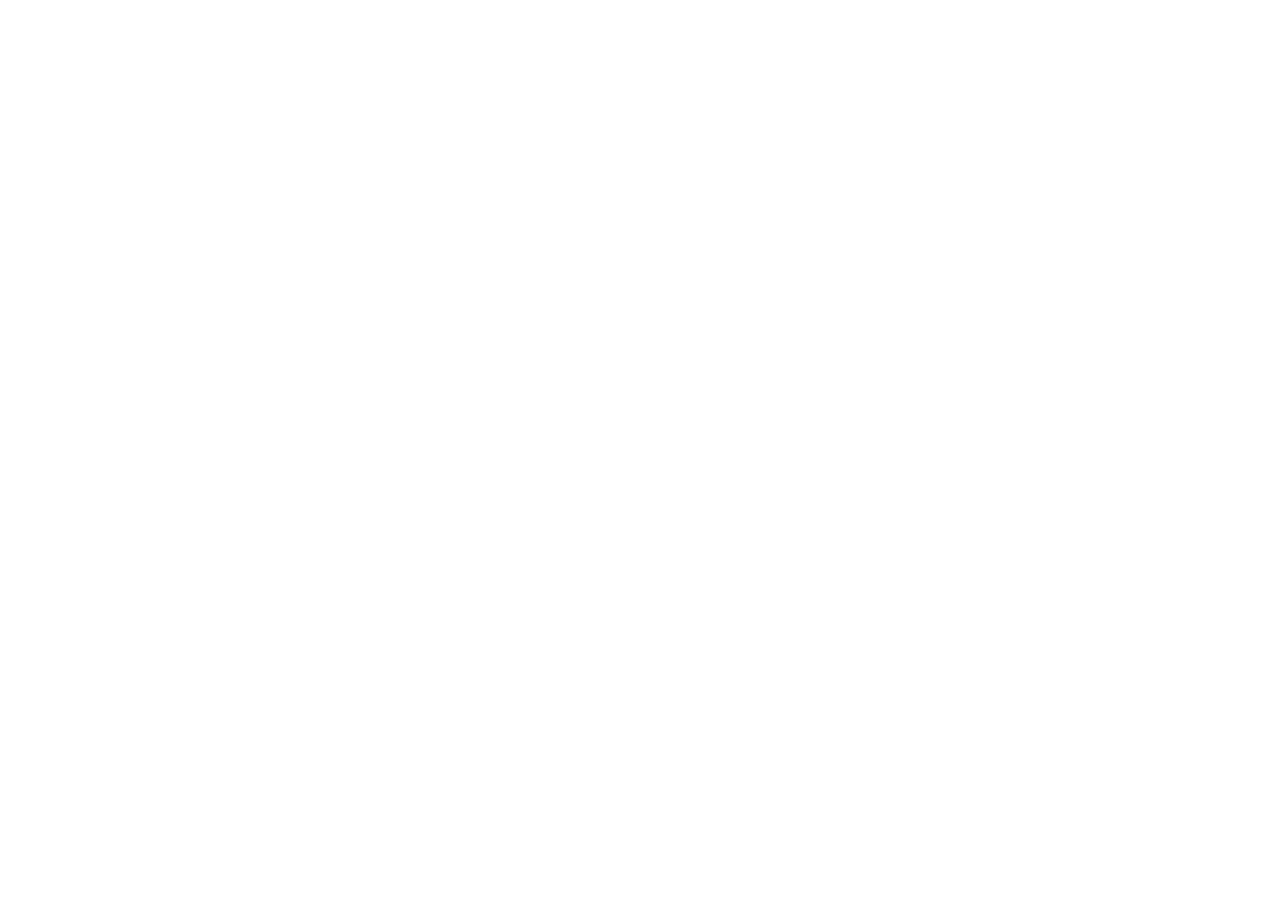
==== Js.1/index.html @ f541c672 "firstcommit" ====
<!DOCTYPE html>
<html lang="en">
<head>
      <meta charset="UTF-8">
      <meta name="viewport" content="width=device-width, initial-scale=1.0">
      <title>Document</title>
</head>
<body>
     <script src="app.js">

      console.log(5);
     </script>
</body>
</html>
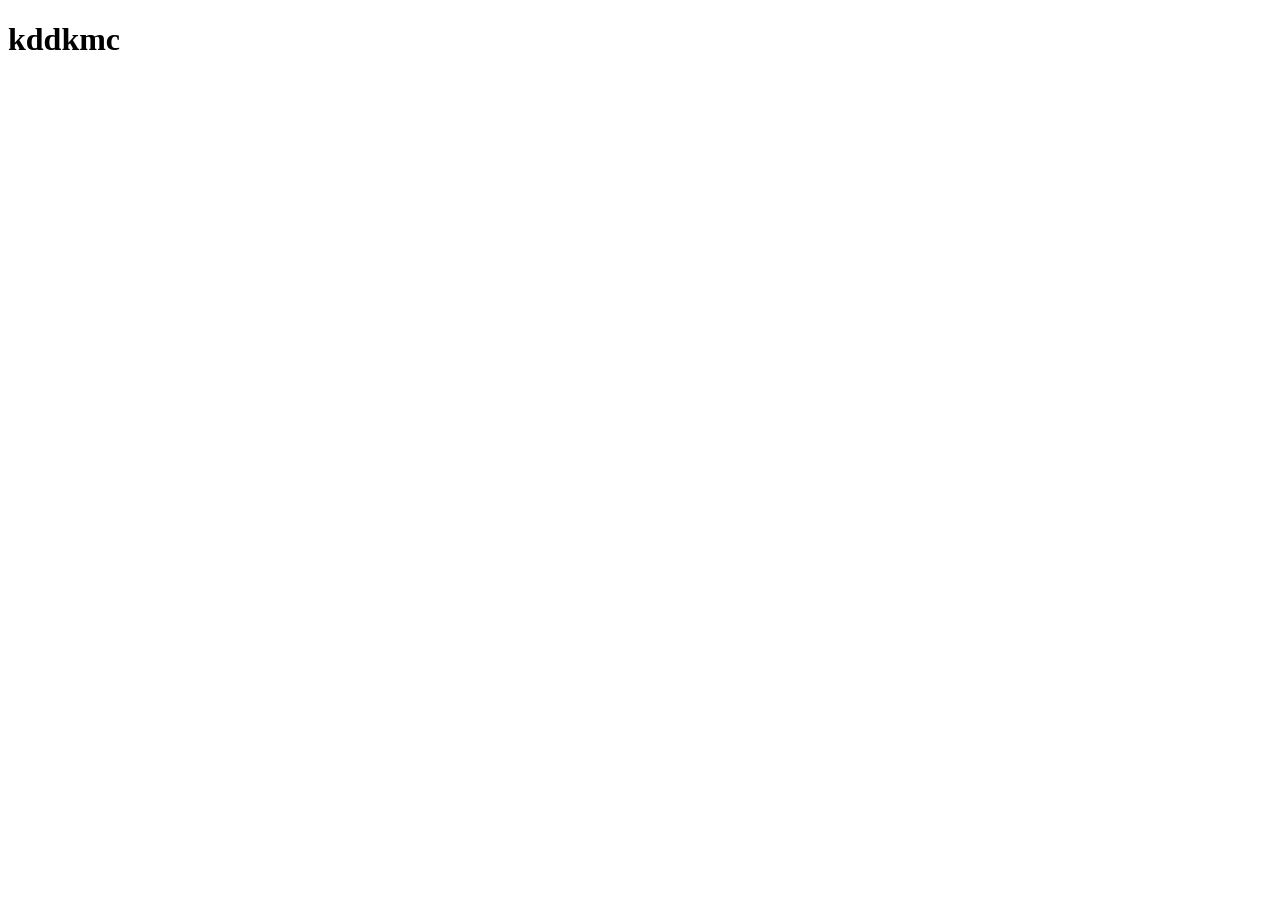
==== commit b8df5a54: "first" ====
--- a/Js.1/index.html
+++ b/Js.1/index.html
@@ -6,9 +6,6 @@
       <title>Document</title>
 </head>
 <body>
-     <script src="app.js">
-
-      console.log(5);
-     </script>
+     <h1>kddkmc</h1>
 </body>
 </html>
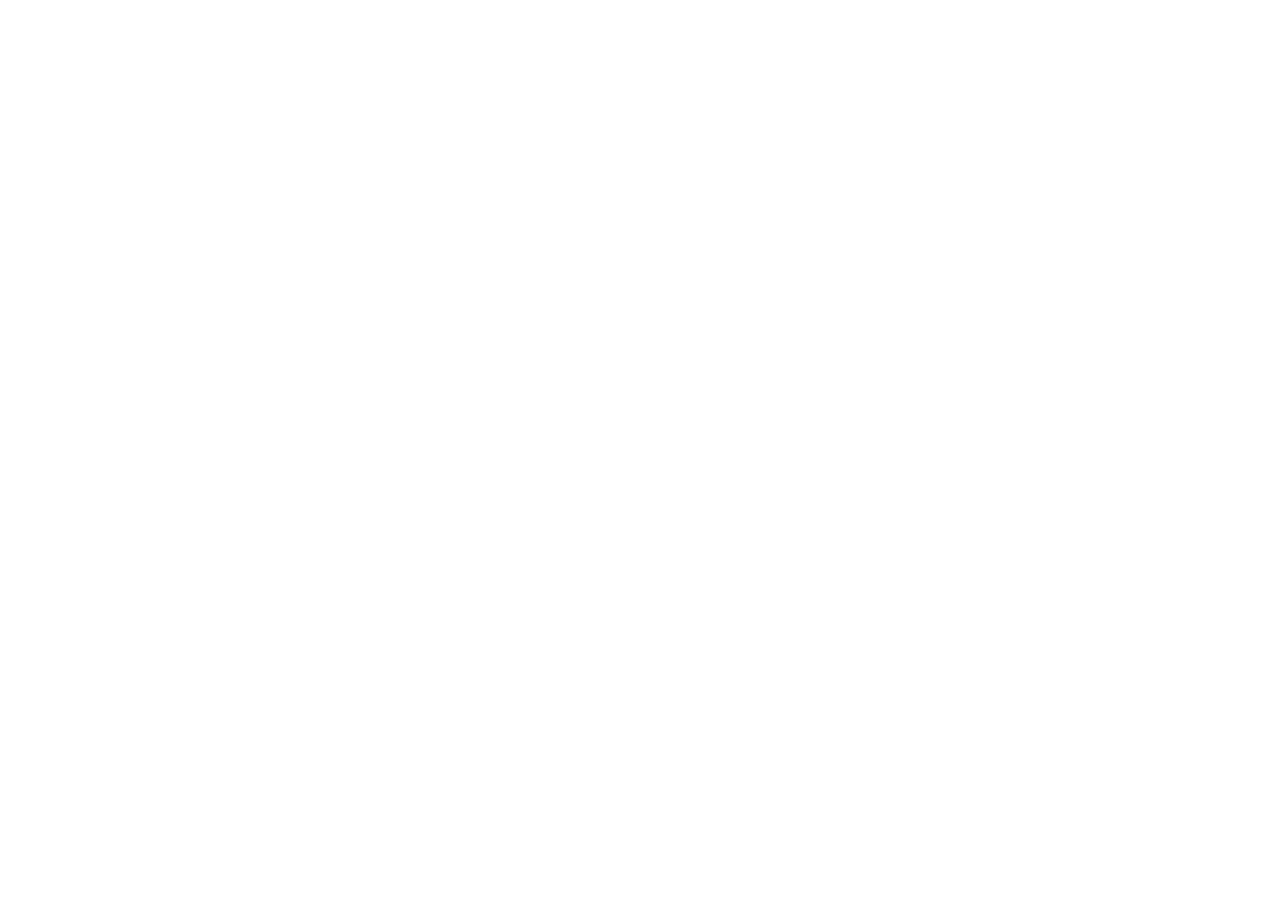
==== commit 7f94a2f4: "firstcommit2" ====
--- a/Js.1/index.html
+++ b/Js.1/index.html
@@ -6,6 +6,7 @@
       <title>Document</title>
 </head>
 <body>
-     <h1>kddkmc</h1>
+     <script src="app.js"></script>
+     <script src="app1.js"></script>
 </body>
 </html>
